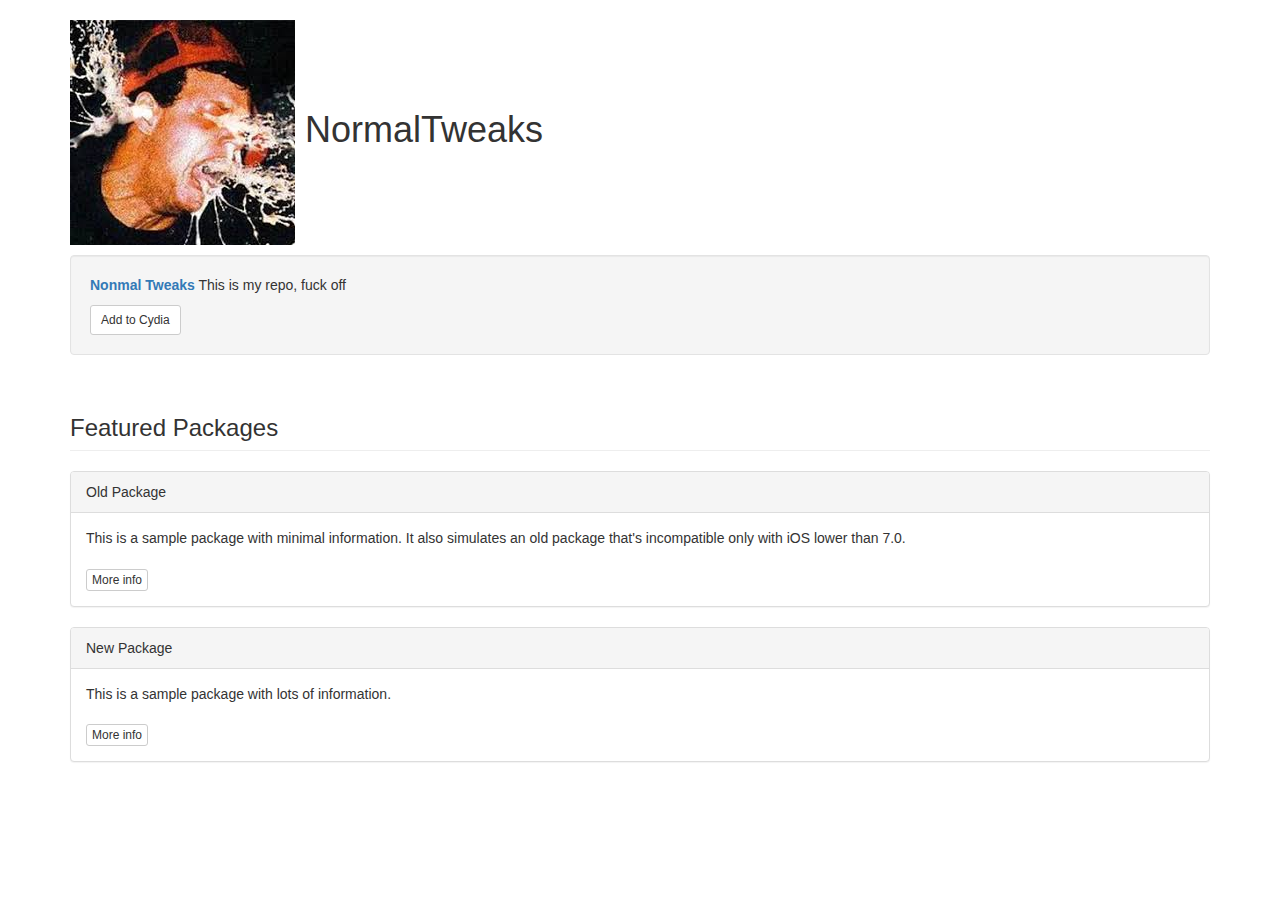
==== index.html @ 7494ebea "Add files via upload" ====
<!DOCTYPE html>
<html lang="en">
<head>
  <title>Normals Repo</title>
  <meta charset="utf-8">
  <meta name="viewport" content="width=device-width, initial-scale=1">
  <link rel="stylesheet" href="https://maxcdn.bootstrapcdn.com/bootstrap/3.3.5/css/bootstrap.min.css">
  <script src="https://ajax.googleapis.com/ajax/libs/jquery/2.1.3/jquery.min.js"></script>
</head>
<body>

<div class="container">
	<h1><img src="CydiaIcon.png"> NormalTweaks</h1>
</div>

<div class="container">
	<div class="well">
		<p><span class="text-primary"><b>Nonmal Tweaks</span></b> This is my repo, fuck off</p>
		<a class="btn btn-sm btn-default" href="cydia://url/https://cydia.saurik.com/api/share#?source=https://KaS3Coder.github.io/repo/">Add to Cydia</a>
	</div>
</div>

<div class="container">
  <h3 id="wells" class="page-header">Featured Packages</h3>
</div>

<div class="container">
	<div class="panel panel-default">
	  <div class="panel-heading">Old Package</div>
	  <div class="panel-body">
		This is a sample package with minimal information.
		It also simulates an old package that's incompatible only with iOS lower than 7.0.<br /><br />
		<a class="btn btn-xs btn-default" href="depictions/?p=com.supermamon.oldpackage">More info</a>
	  </div>
	</div>

	<div class="panel panel-default">
	  <div class="panel-heading">New Package</div>
	  <div class="panel-body">
		This is a sample package with lots of information.<br /><br />
		<a class="btn btn-xs btn-default" href="depictions/?p=com.supermamon.newpackage">More info</a>
	  </div>
	</div>
</div>

</body>
</html>
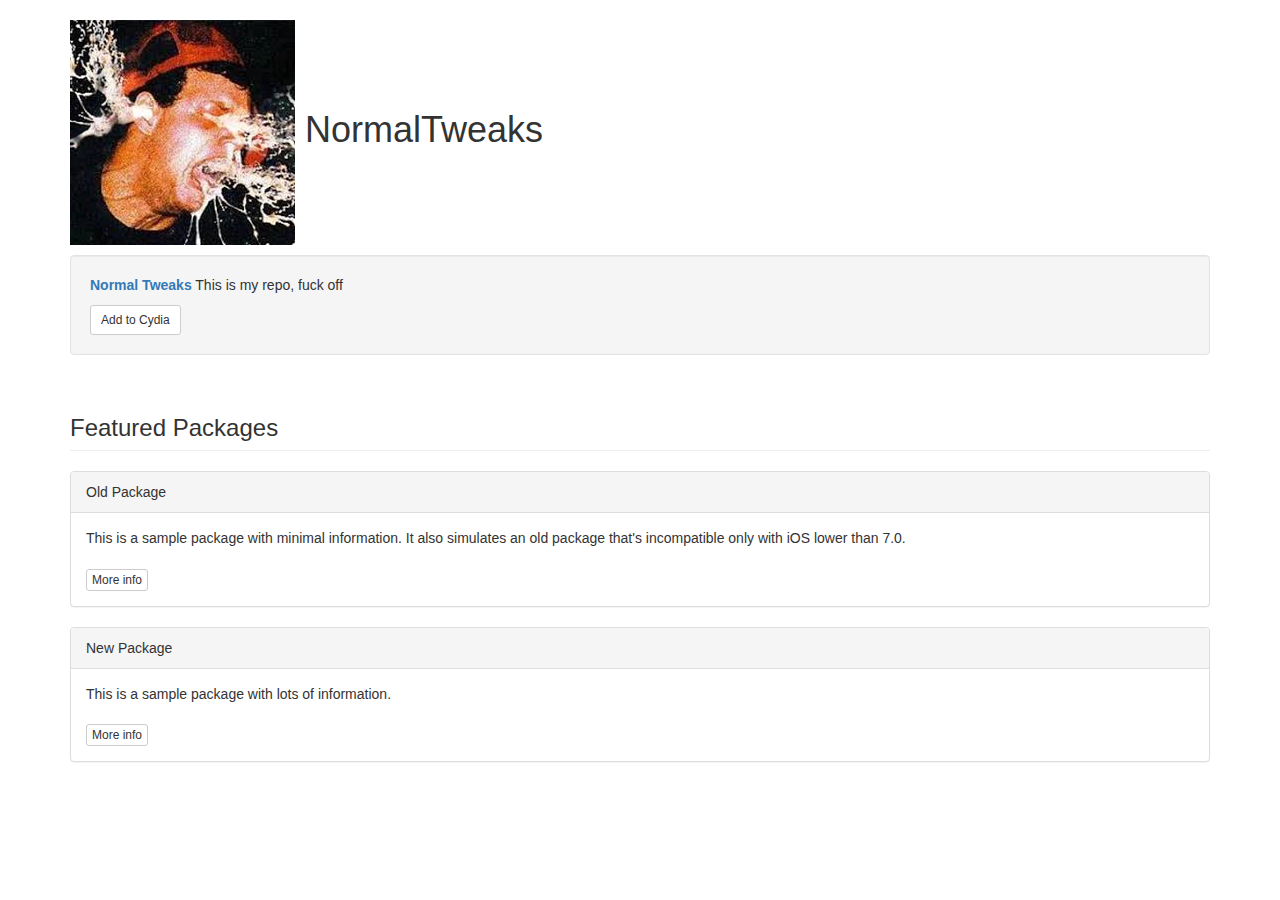
==== commit d69248df: "Update index.html" ====
--- a/index.html
+++ b/index.html
@@ -15,7 +15,7 @@
 
 <div class="container">
 	<div class="well">
-		<p><span class="text-primary"><b>Nonmal Tweaks</span></b> This is my repo, fuck off</p>
+		<p><span class="text-primary"><b>Normal Tweaks</span></b> This is my repo, fuck off</p>
 		<a class="btn btn-sm btn-default" href="cydia://url/https://cydia.saurik.com/api/share#?source=https://KaS3Coder.github.io/repo/">Add to Cydia</a>
 	</div>
 </div>
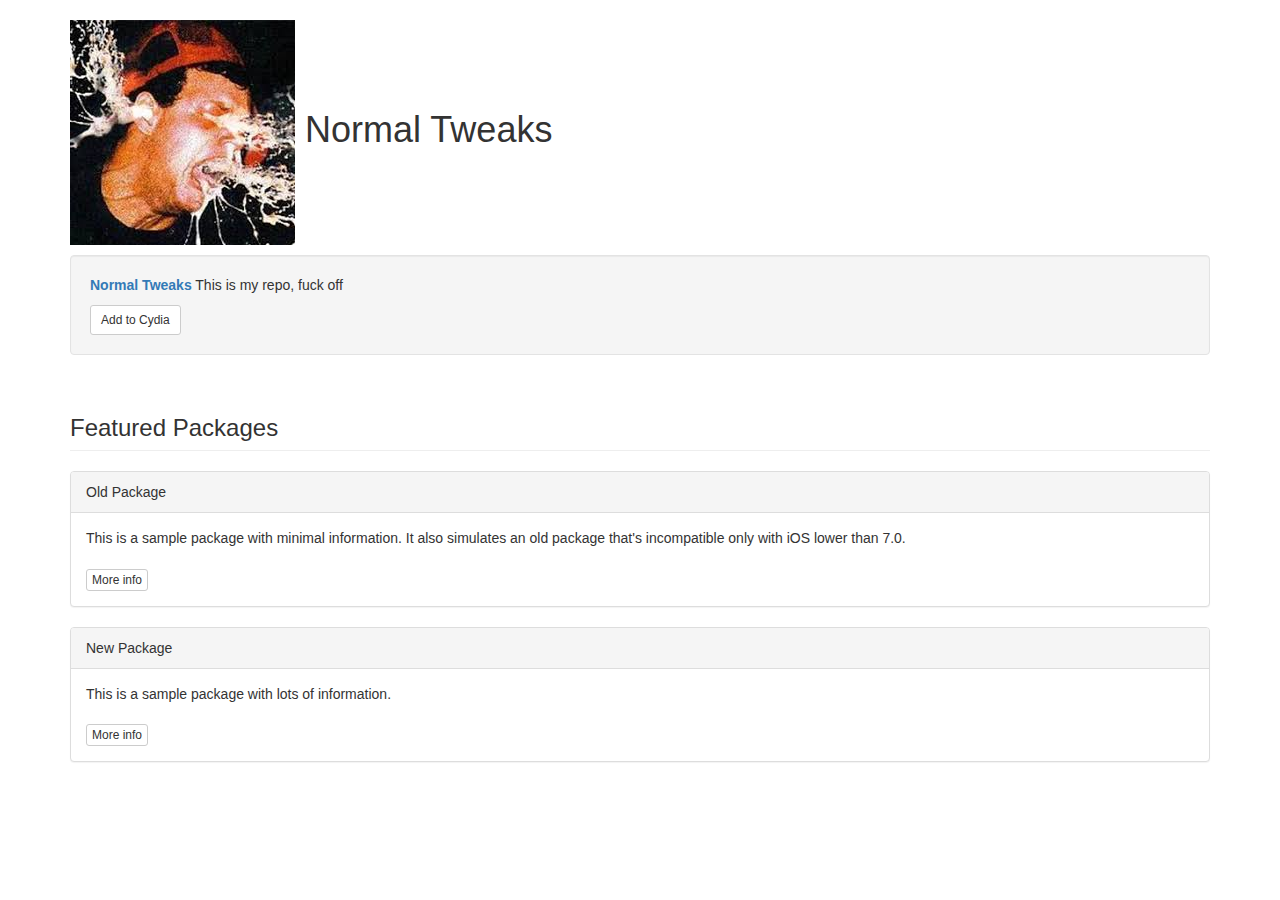
==== commit a2678eef: "Update index.html" ====
--- a/index.html
+++ b/index.html
@@ -10,13 +10,13 @@
 <body>
 
 <div class="container">
-	<h1><img src="CydiaIcon.png"> NormalTweaks</h1>
+	<h1><img src="CydiaIcon.png"> Normal Tweaks</h1>
 </div>
 
 <div class="container">
 	<div class="well">
 		<p><span class="text-primary"><b>Normal Tweaks</span></b> This is my repo, fuck off</p>
-		<a class="btn btn-sm btn-default" href="cydia://url/https://cydia.saurik.com/api/share#?source=https://KaS3Coder.github.io/repo/">Add to Cydia</a>
+		<a class="btn btn-sm btn-default" href="cydia://url/https://cydia.saurik.com/api/share#?source=http://normaltweaks.github.io/cydia/">Add to Cydia</a>
 	</div>
 </div>
 
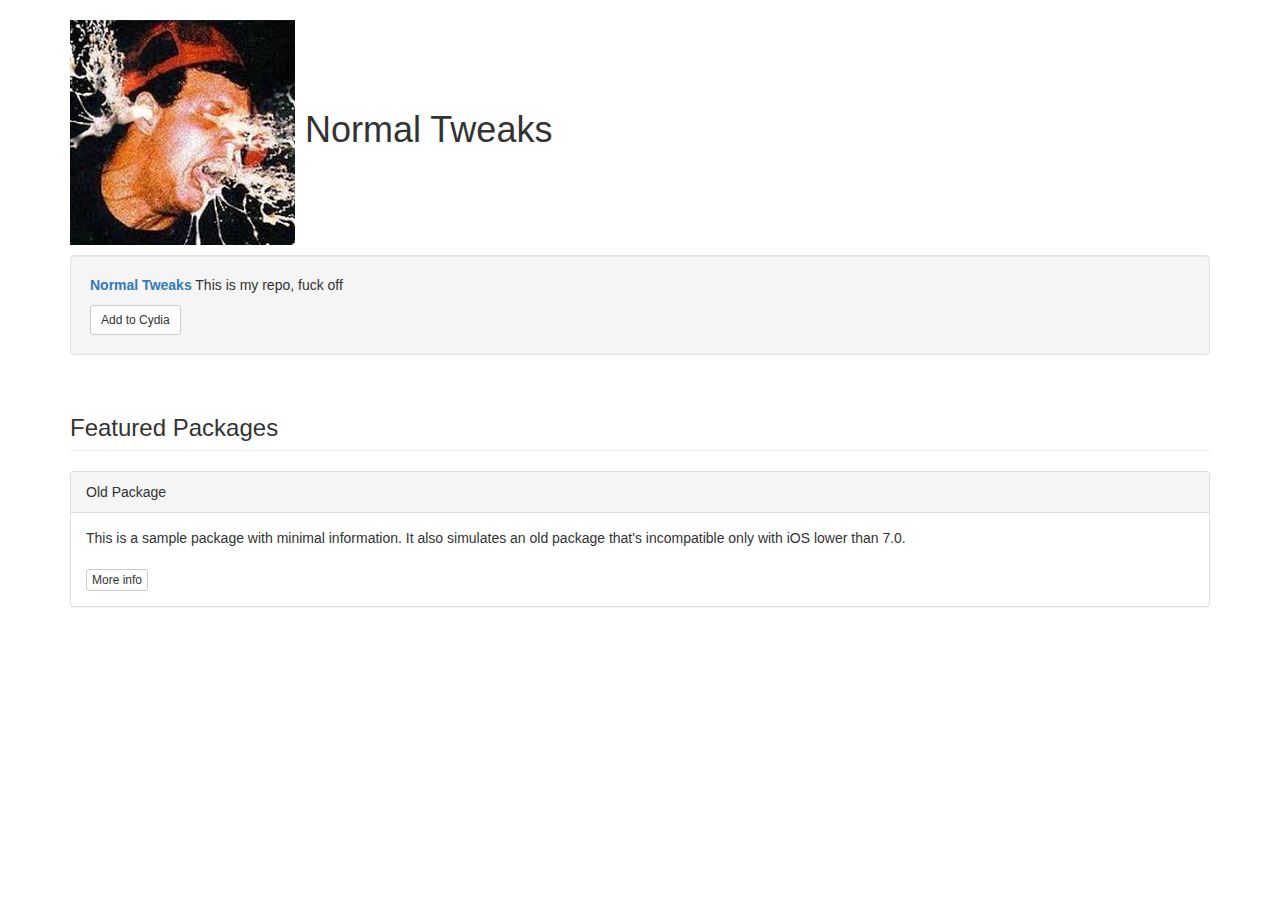
==== commit b00ec4c3: "Update index.html" ====
--- a/index.html
+++ b/index.html
@@ -33,14 +33,9 @@
 		<a class="btn btn-xs btn-default" href="depictions/?p=com.supermamon.oldpackage">More info</a>
 	  </div>
 	</div>
-
-	<div class="panel panel-default">
-	  <div class="panel-heading">New Package</div>
-	  <div class="panel-body">
-		This is a sample package with lots of information.<br /><br />
-		<a class="btn btn-xs btn-default" href="depictions/?p=com.supermamon.newpackage">More info</a>
-	  </div>
-	</div>
+	
+	
+	
 </div>
 
 </body>
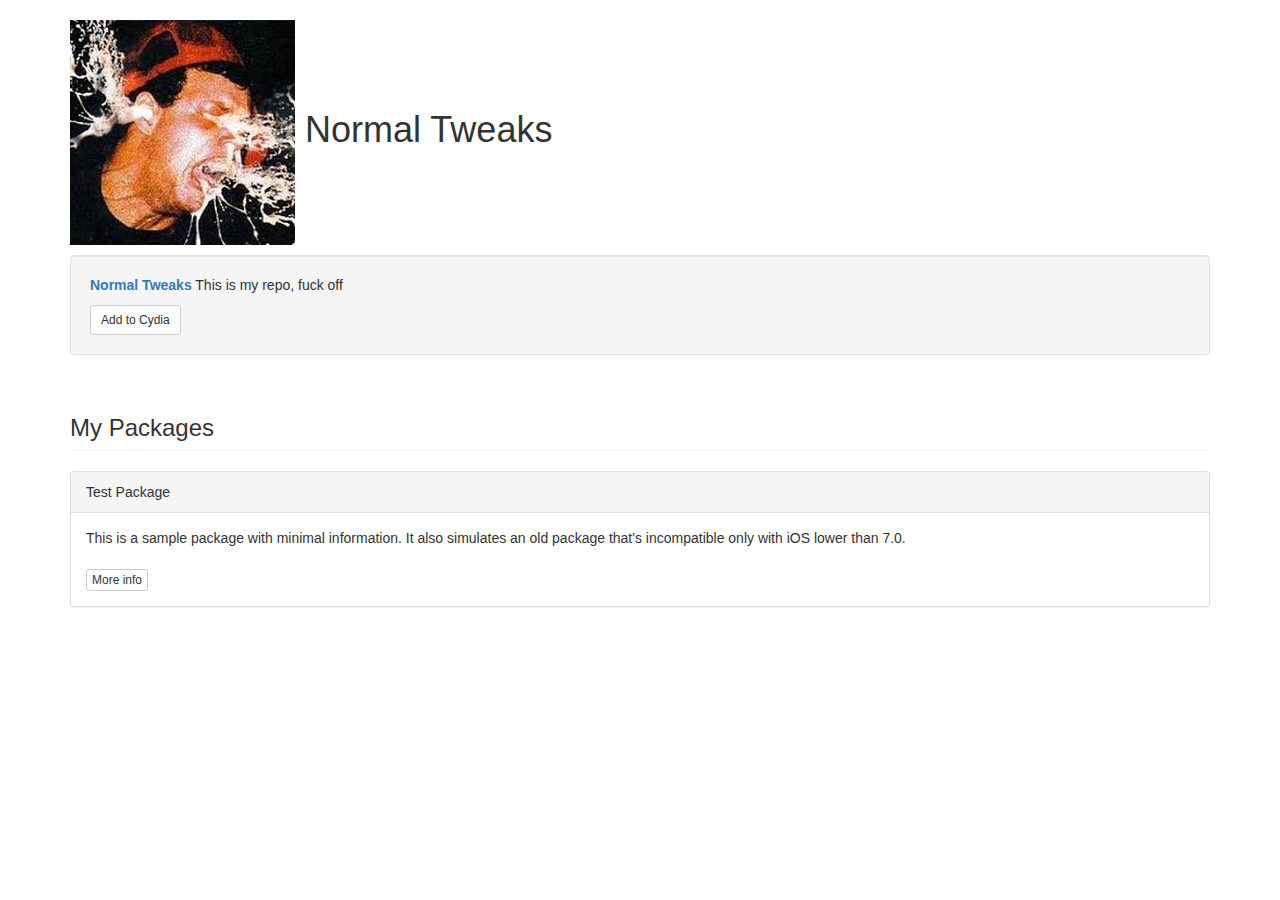
==== commit 6dc2d2c6: "Update index.html" ====
--- a/index.html
+++ b/index.html
@@ -21,12 +21,12 @@
 </div>
 
 <div class="container">
-  <h3 id="wells" class="page-header">Featured Packages</h3>
+  <h3 id="wells" class="page-header">My Packages</h3>
 </div>
 
 <div class="container">
 	<div class="panel panel-default">
-	  <div class="panel-heading">Old Package</div>
+	  <div class="panel-heading">Test Package</div>
 	  <div class="panel-body">
 		This is a sample package with minimal information.
 		It also simulates an old package that's incompatible only with iOS lower than 7.0.<br /><br />
